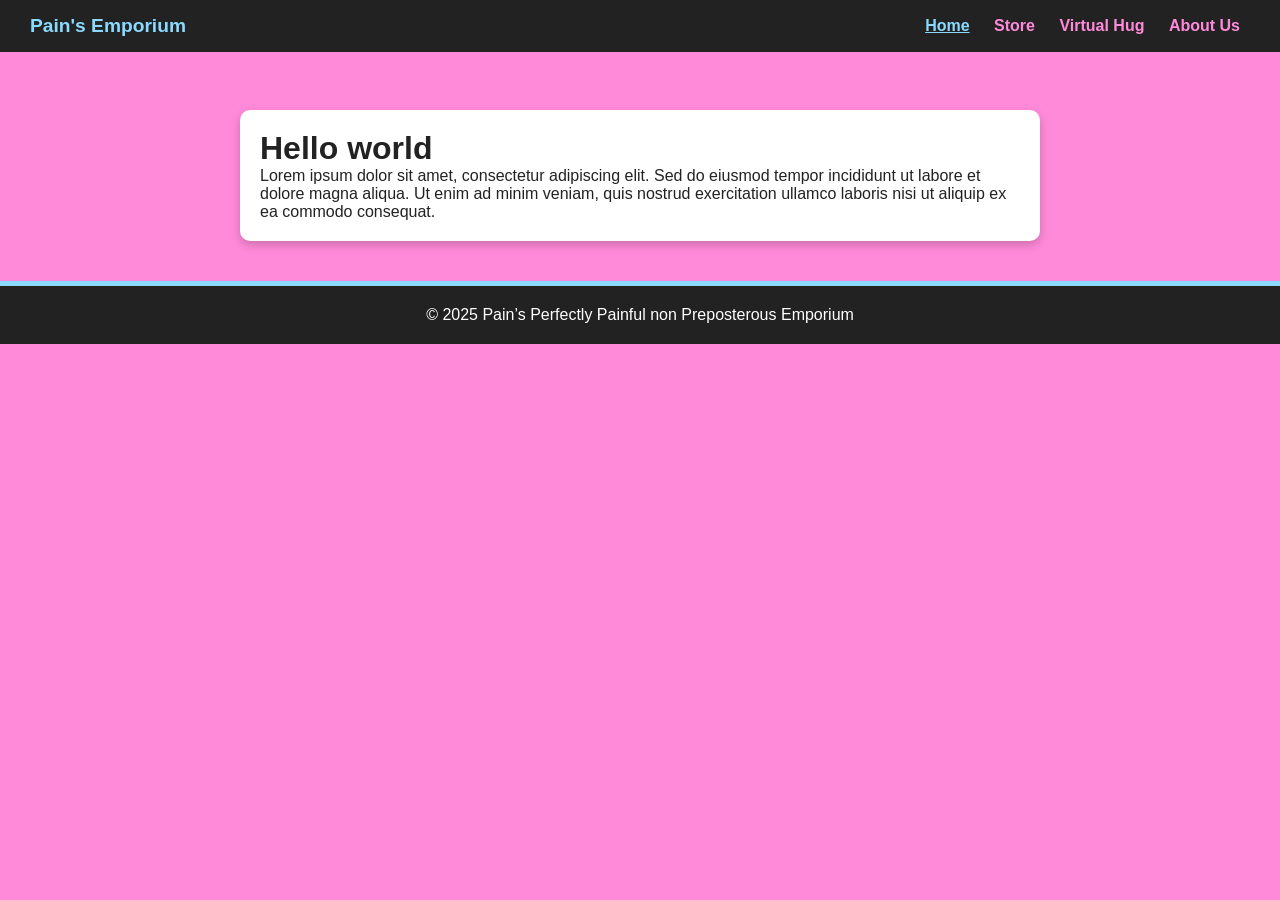
==== index.html @ 4196b170 "Intial commit" ====
<!DOCTYPE html>
<html lang="en">
<head>
  <meta charset="UTF-8" />
  <meta name="viewport" content="width=device-width, initial-scale=1.0" />
  <title>Pain's Perfectly Painful non Preposterous Emporium</title>
  <link rel="stylesheet" href="style.css" />
  <script src="script.js" defer></script>
</head>
<body>
  <header>
    <h1>Pain's Emporium</h1>
    <nav>
      <a href="index.html">Home</a>
      <a href="store.html">Store</a>
      <a href="hug.html">Virtual Hug</a>
      <a href="about.html">About Us</a>
    </nav>
  </header>

  <main>
    <h1>Hello world</h1>
    <p>
      Lorem ipsum dolor sit amet, consectetur adipiscing elit. Sed do eiusmod tempor incididunt ut labore et dolore magna aliqua. Ut enim ad minim veniam,
      quis nostrud exercitation ullamco laboris nisi ut aliquip ex ea commodo consequat.
    </p>
  </main>

  <footer>
    © 2025 Pain’s Perfectly Painful non Preposterous Emporium
  </footer>
</body>
</html>
---- style.css ----
/* Pain's Perfectly Painful non Preposterous Emporium Styles */
:root {
  --pink: #ff8ad9;
  --blue: #8ad9ff;
  --white: #ffffff;
  --black: #222222;
}

* {
  margin: 0;
  padding: 0;
  box-sizing: border-box;
  font-family: "Comic Sans MS", sans-serif;
}

body {
  background-color: var(--pink);
  color: var(--black);
  padding-top: 70px; /* prevents content from being hidden behind fixed header */
}

header {
  background-color: var(--black);
  color: var(--white);
  display: flex;
  justify-content: space-between;
  align-items: center;
  padding: 15px 30px;
  position: fixed;
  top: 0;
  left: 0;
  width: 100%;
  z-index: 100;
}

header h1 {
  font-size: 1.2rem;
  color: var(--blue);
}

nav a {
  color: var(--pink);
  text-decoration: none;
  margin: 0 10px;
  font-weight: bold;
  transition: color 0.2s ease;
}

nav a:hover {
  color: var(--white);
}

/* Highlighted active link */
nav a.active {
  text-decoration: underline;
  color: var(--blue);
}

main {
  padding: 20px;
  background-color: var(--white);
  border-radius: 10px;
  max-width: 800px;
  margin: 40px auto;
  box-shadow: 0 4px 10px rgba(0,0,0,0.2);
}

footer {
  text-align: center;
  margin-top: 40px;
  padding: 20px;
  background-color: var(--black);
  color: var(--white);
  border-top: 5px solid var(--blue);
}
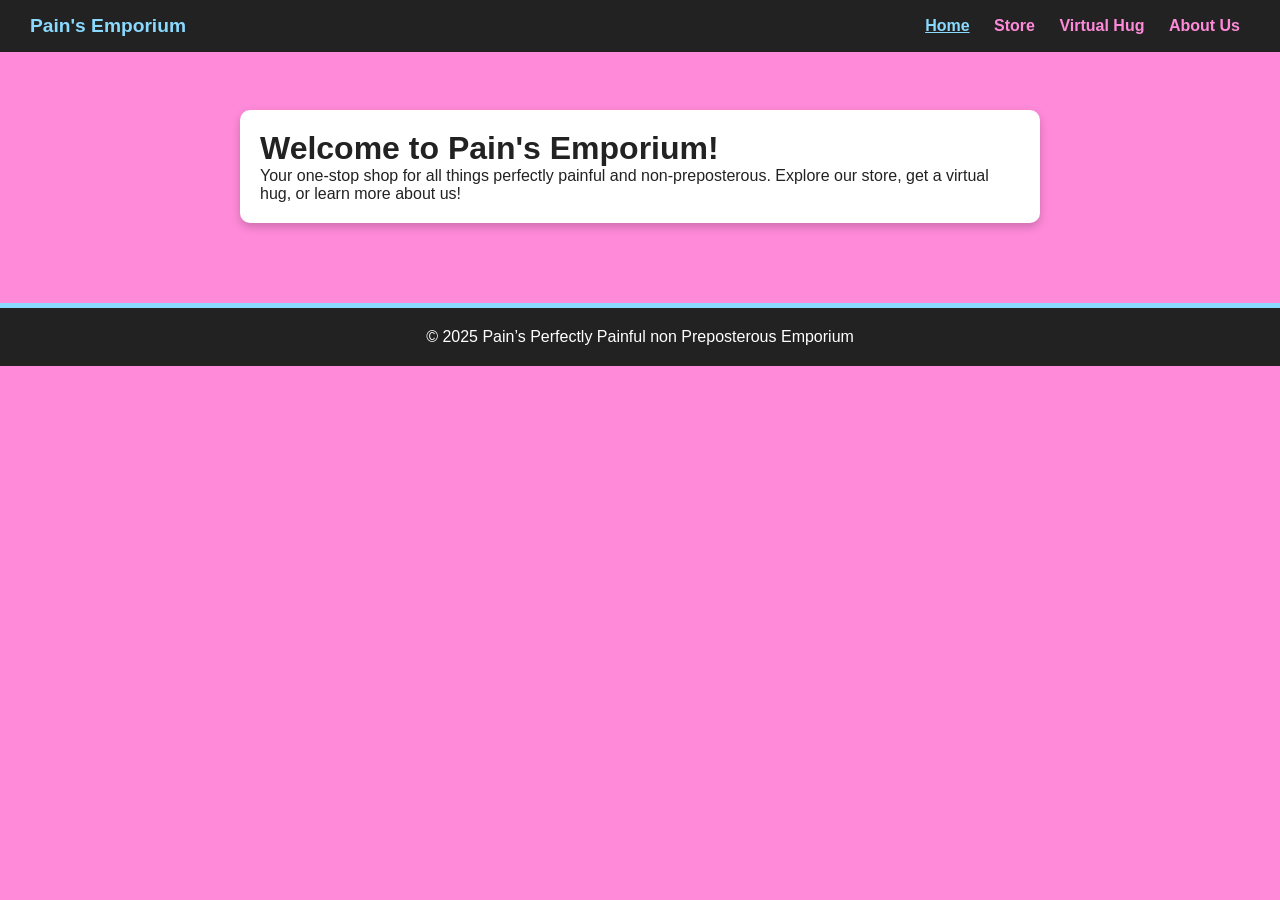
==== commit fa871189: "Footer css fix" ====
--- a/index.html
+++ b/index.html
@@ -19,10 +19,10 @@
   </header>
 
   <main>
-    <h1>Hello world</h1>
+    <h1>Welcome to Pain's Emporium!</h1>
     <p>
-      Lorem ipsum dolor sit amet, consectetur adipiscing elit. Sed do eiusmod tempor incididunt ut labore et dolore magna aliqua. Ut enim ad minim veniam,
-      quis nostrud exercitation ullamco laboris nisi ut aliquip ex ea commodo consequat.
+        Your one-stop shop for all things perfectly painful and non-preposterous.
+        Explore our store, get a virtual hug, or learn more about us!
     </p>
   </main>
 
--- a/style.css
+++ b/style.css
@@ -1,75 +1,81 @@
 /* Pain's Perfectly Painful non Preposterous Emporium Styles */
 :root {
-  --pink: #ff8ad9;
-  --blue: #8ad9ff;
-  --white: #ffffff;
-  --black: #222222;
+    --pink: #ff8ad9;
+    --blue: #8ad9ff;
+    --white: #ffffff;
+    --black: #222222;
 }
 
 * {
-  margin: 0;
-  padding: 0;
-  box-sizing: border-box;
-  font-family: "Comic Sans MS", sans-serif;
+    margin: 0;
+    padding: 0;
+    box-sizing: border-box;
+    font-family: "Comic Sans MS", sans-serif;
+}
+
+html {
+    height: 100%;
 }
 
 body {
-  background-color: var(--pink);
-  color: var(--black);
-  padding-top: 70px; /* prevents content from being hidden behind fixed header */
+    min-height: 100%; 
+    display: flex;
+    flex-direction: column;
+    background-color: var(--pink);
+    color: var(--black);
+    padding-top: 70px;
 }
 
 header {
-  background-color: var(--black);
-  color: var(--white);
-  display: flex;
-  justify-content: space-between;
-  align-items: center;
-  padding: 15px 30px;
-  position: fixed;
-  top: 0;
-  left: 0;
-  width: 100%;
-  z-index: 100;
+    background-color: var(--black);
+    color: var(--white);
+    display: flex;
+    justify-content: space-between;
+    align-items: center;
+    padding: 15px 30px;
+    position: fixed;
+    top: 0;
+    left: 0;
+    width: 100%;
+    z-index: 100;
 }
 
 header h1 {
-  font-size: 1.2rem;
-  color: var(--blue);
+    font-size: 1.2rem;
+    color: var(--blue);
 }
 
 nav a {
-  color: var(--pink);
-  text-decoration: none;
-  margin: 0 10px;
-  font-weight: bold;
-  transition: color 0.2s ease;
+    color: var(--pink);
+    text-decoration: none;
+    margin: 0 10px;
+    font-weight: bold;
+    transition: color 0.2s ease;
 }
 
 nav a:hover {
-  color: var(--white);
+    color: var(--white);
 }
 
-/* Highlighted active link */
 nav a.active {
-  text-decoration: underline;
-  color: var(--blue);
+    text-decoration: underline;
+    color: var(--blue);
 }
 
 main {
-  padding: 20px;
-  background-color: var(--white);
-  border-radius: 10px;
-  max-width: 800px;
-  margin: 40px auto;
-  box-shadow: 0 4px 10px rgba(0,0,0,0.2);
+    padding: 20px;
+    background-color: var(--white);
+    border-radius: 10px;
+    max-width: 800px;
+    margin: 40px auto;
+    box-shadow: 0 4px 10px rgba(0,0,0,0.2);
 }
 
 footer {
-  text-align: center;
-  margin-top: 40px;
-  padding: 20px;
-  background-color: var(--black);
-  color: var(--white);
-  border-top: 5px solid var(--blue);
+    text-align: center;
+    margin-top: 40px;
+    padding: 20px;
+    background-color: var(--black);
+    color: var(--white);
+    border-top: 5px solid var(--blue);
 }
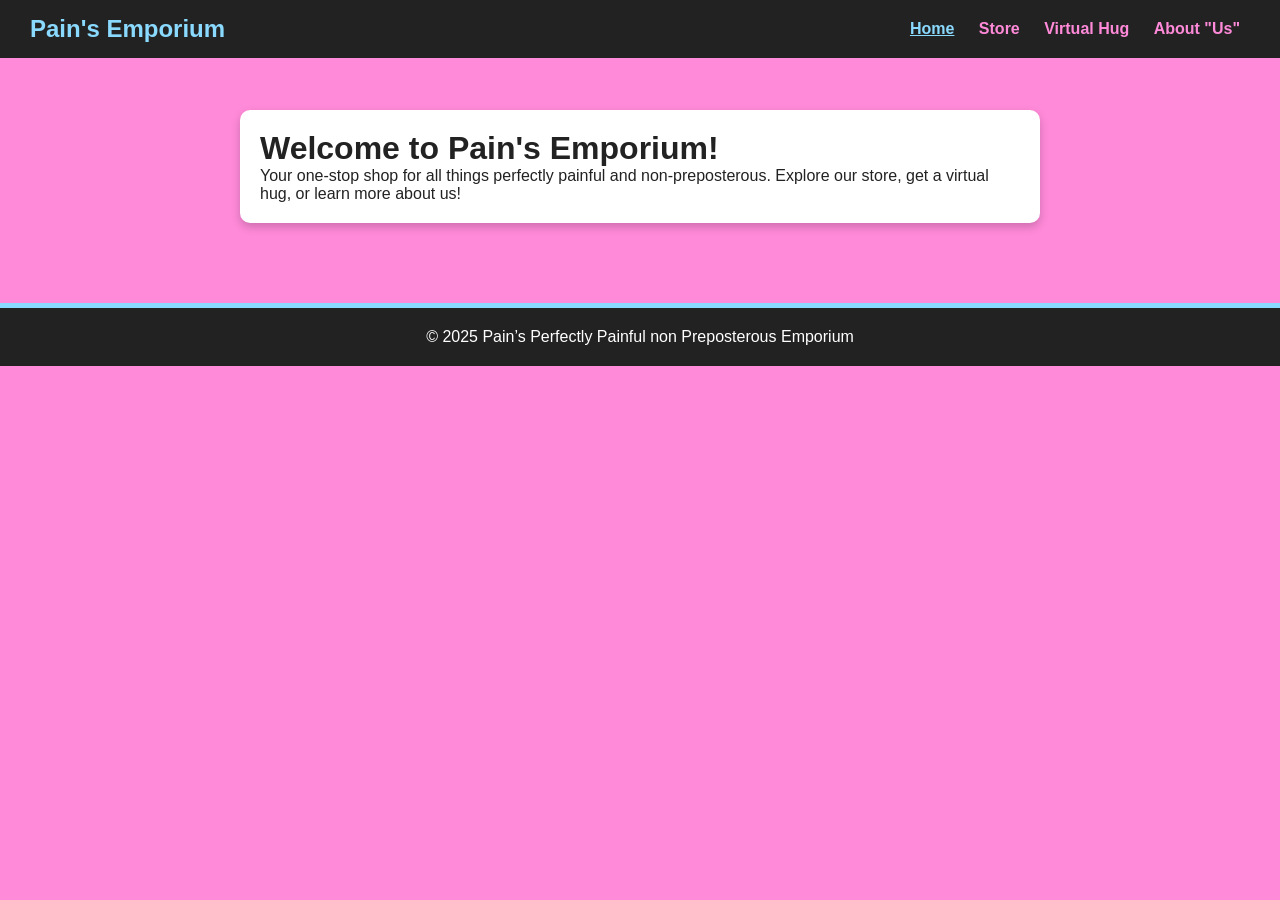
==== commit be04ac51: ""Us"" ====
--- a/index.html
+++ b/index.html
@@ -14,7 +14,7 @@
       <a href="index.html">Home</a>
       <a href="store.html">Store</a>
       <a href="hug.html">Virtual Hug</a>
-      <a href="about.html">About Us</a>
+      <a href="about.html">About "Us"</a>
     </nav>
   </header>
 
--- a/style.css
+++ b/style.css
@@ -1,4 +1,3 @@
-/* Pain's Perfectly Painful non Preposterous Emporium Styles */
 :root {
     --pink: #ff8ad9;
     --blue: #8ad9ff;
@@ -18,14 +17,25 @@
 }
 
 body {
-    min-height: 100%; 
+    height: 100%; 
     display: flex;
     flex-direction: column;
     background-color: var(--pink);
     color: var(--black);
     padding-top: 70px;
 }
+/* TODO: Body padding!!!
+TODO: Body padding!!!TODO: Body padding!!!  
+TODO: Body padding!!!TODO: Body padding!!!TODO: Body padding!!!
+TODO: Body padding!!!   
+TODO: Body padding!!!TODO: Body padding!!!
+TODO: Body padding!!!
+TODO: Body padding!!!
+TODO: Body padding!!!
+TODO: Body padding!!!
+TODO: Body padding!!!
 
+*/
 header {
     background-color: var(--black);
     color: var(--white);
@@ -41,8 +51,41 @@
 }
 
 header h1 {
+    font-size: 1.5rem;
+    color: var(--blue);
+}
+
+list {
+    margin-left: 20px;
+}
+
+list li {
     font-size: 1.2rem;
-    color: var(--blue);
+}
+
+list p {
+    font-size: 0.8rem;
+    margin-top: 5px;
+    margin-bottom: 15px;
+}
+
+.store {
+    width: 400px;
+    height: auto;
+    border-radius: 10px;
+    margin: 10px;
+}
+
+.sponsor {
+    width: 80px;
+    height: auto;
+    border-radius: 10px;
+    margin: 5px;
+}
+
+.rickrole {
+    width: 1200px;
+    height: 1000px;
 }
 
 nav a {
